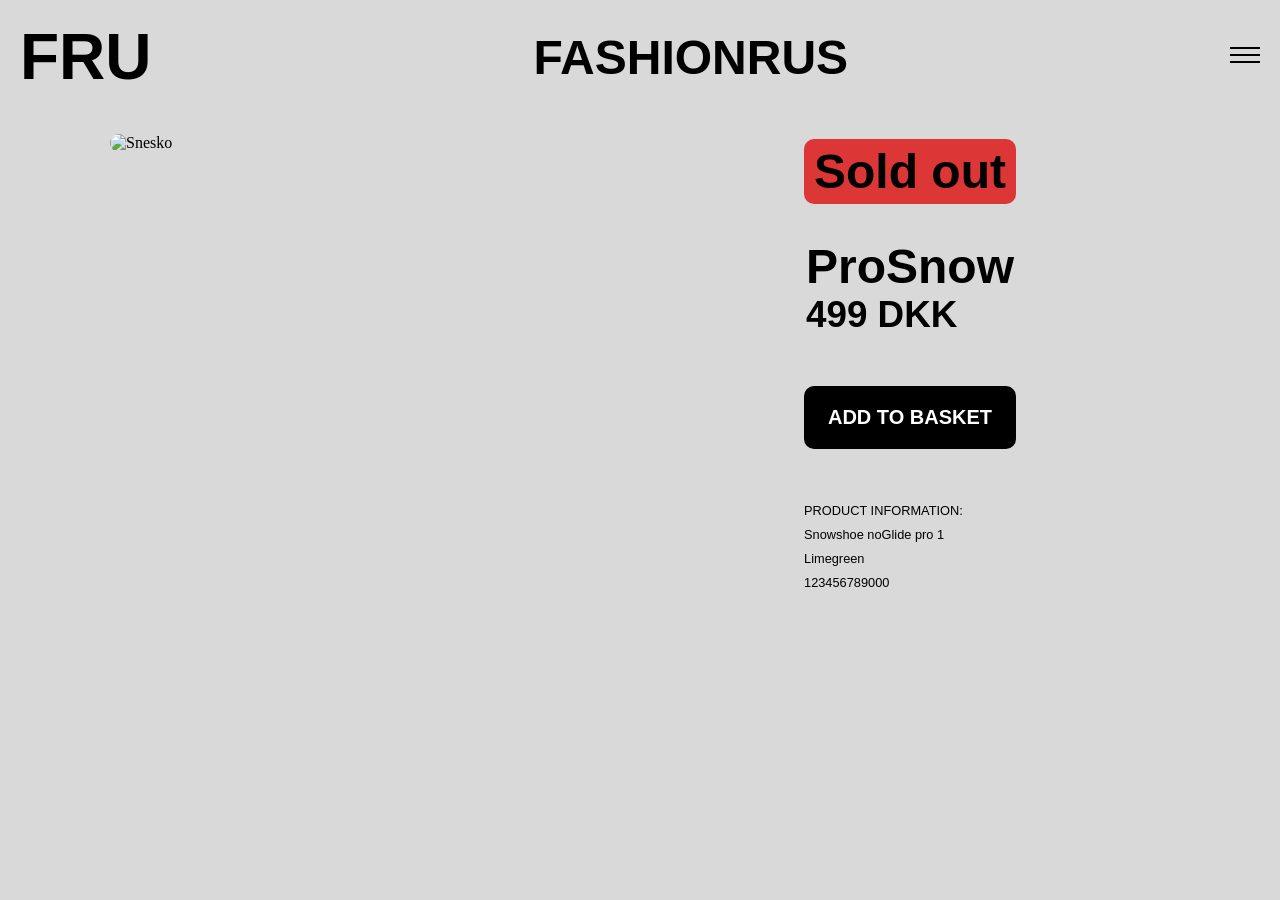
==== produkt.html @ b3882ac0 "ny side, fordi jeg lavede fejl med branches i den anden :-(" ====
<!DOCTYPE html>
<html lang="da">
  <head>
    <meta charset="UTF-8" />
    <meta name="viewport" content="width=device-width, initial-scale=1.0" />
    <title>Forside</title>
    <link rel="stylesheet" href="style.css" />
    <link rel="stylesheet" href="layout.css" />

    <link
      rel="icon"
      type="image/svg+xml"
      href="data:image/svg+xml,<svg xmlns=%22http://www.w3.org/2000/svg%22 width=%22256%22 height=%22256%22 viewBox=%220 0 100 100%22><rect width=%22100%22 height=%22100%22 rx=%220%22 fill=%22%23fafafa%22></rect><path fill=%22%23000000%22 d=%22M9.30 76.22L9.30 23.02L31.42 23.02L31.42 30.62L17.66 30.62L17.66 45.44L28.45 45.44L28.45 53.04L17.66 53.04L17.66 76.22L9.30 76.22ZM35.45 76.22L35.45 23.02L47.83 23.02Q54.29 23.02 57.26 26.02Q60.22 29.02 60.22 35.26L60.22 35.26L60.22 38.52Q60.22 46.81 54.75 49.01L54.75 49.01L54.75 49.16Q57.79 50.08 59.04 52.89Q60.30 55.70 60.30 60.41L60.30 60.41L60.30 69.76Q60.30 72.04 60.45 73.45Q60.60 74.85 61.21 76.22L61.21 76.22L52.70 76.22Q52.24 74.93 52.09 73.79Q51.94 72.65 51.94 69.68L51.94 69.68L51.94 59.96Q51.94 56.31 50.76 54.86Q49.58 53.42 46.69 53.42L46.69 53.42L43.81 53.42L43.81 76.22L35.45 76.22ZM43.81 45.82L46.85 45.82Q49.35 45.82 50.61 44.53Q51.86 43.24 51.86 40.20L51.86 40.20L51.86 36.09Q51.86 33.20 50.84 31.91Q49.81 30.62 47.61 30.62L47.61 30.62L43.81 30.62L43.81 45.82ZM78.23 76.98Q72.15 76.98 68.96 73.52Q65.77 70.06 65.77 63.60L65.77 63.60L65.77 23.02L74.13 23.02L74.13 64.21Q74.13 66.95 75.23 68.16Q76.33 69.38 78.39 69.38L78.39 69.38Q80.44 69.38 81.54 68.16Q82.64 66.95 82.64 64.21L82.64 64.21L82.64 23.02L90.70 23.02L90.70 63.60Q90.70 70.06 87.51 73.52Q84.31 76.98 78.23 76.98L78.23 76.98Z%22></path></svg>"
    />
  </head>
  <body>
    <!---------------------------------------------------------------------------------------HEADER------->
    <header>
      <!--HEADER - logo og burgermenu-->
      <div class="logo">
        <a href="index.html">FRU</a>
      </div>

      <h1>FASHIONRUS</h1>
      <nav>
        <ul class="menu">
          <li><a href="index.html">Forside</a></li>
          <li><a href="produktliste.html">Produktliste</a></li>
          <li><a href="produkt.html">Produkt</a></li>
        </ul>

        <div class="burger">
          <div class="line"></div>
          <div class="line"></div>
          <div class="line"></div>
        </div>
      </nav>
    </header>
    <!---------------------------------------------------------------------------------------MAIN------->
    <main>
      <!-------------ARRAY-->

      <div class="product_container">
        <div>
          <img src="https://kea-alt-del.dk/t7/images/webp/640/1541.webp" alt="Snesko" />
        </div>

        <div class="information_container">
          <div class="sold_out">
            <h1>Sold out</h1>
          </div>
          <div class="information">
            <h1>ProSnow</h1>

            <h2>499 DKK</h2>
          </div>
          <!--https://www.w3schools.com/TAgs/att_select_size.asp-->

          <div class="size_add">
            <!----------ADD TO BASKET-->

            <div class="cta">
              <a class="cta" href="">ADD TO BASKET</a>
            </div>
          </div>
          <div>
            <p>PRODUCT INFORMATION:</p>
            <p>Snowshoe noGlide pro 1</p>
            <p>Limegreen</p>
            <p>123456789000</p>
          </div>
        </div>
      </div>
    </main>
    <script src="menu.js"></script>
    <script src="single.js"></script>
  </body>
</html>
---- style.css ----
/*************** Reset *********************/
* {
  margin: 0px;
  padding: 0px;
  box-sizing: border-box;
  color: rgb(0, 0, 0);
}

/* ----------------------------------------------------- VARIABLE --------------*/
:root {
  /* Primære farve til hele sitet */
  --primary: #d9d9d9;

  /* Sekundære farve til hele sitet */
  --secondary: #000000;

  /* Kontrast/tertiær farve til hele sitet */
  --contrast: #ffffff;

  /* Primær font */
  --main_font: "Bebas Neue", sans-serif;

  /* Brødtekst font */
  --txt_font: "Albert Sans", sans-serif;

  /* Brødtekst farve  */
  --txt_color: #000000;
}
/* -----------------------------------------------------Fra google --------------*/
.bebas-neue-regular {
  font-family: "Bebas Neue", serif;
  font-weight: 400;
  font-style: normal;
}

/* -----------------------------------------------------TEKST--------------*/
h1 {
  font-family: var(--main_font);
  color: var(--secondary);
  font-weight: 800;
  font-size: 3rem;
}

h2 {
  font-family: var(--main_font);
  color: var(--secondary);
  font-size: 2.3rem;
  font-weight: 600;
}

h3 {
  font-family: var(--txt_font);
  color: var(--txt_color);
}

p {
  font-family: var(--txt_font);
  color: var(--txt_color);
  line-height: 1.5rem;
  font-size: 0.8em;
}

a {
  font-family: var(--main_font);
  text-decoration: none;
  color: var(--txt_color);
  font-weight: 600;
}

li {
  font-family: var(--txt_font);
  color: var(--txt_color);
  margin-block: 0.8rem;
}

/*-------------------------------------------------------------------------BAGGRUNDSFARVER ----------*/
.bg_color1 {
  background-color: var(--primary);
}

.bg_color2 {
  background-color: var(--secondary);
}

.bg_color3 {
  background-color: var(--contrast);
}

/*-------------------------------------------------------------------------IMG ----------*/
img {
  width: 100%;
  height: auto;
  display: block;
  border-radius: 10px;
}

/* ----------------------------------------------------------------MAIN-----------------------------*/

body {
  background-color: var(--primary);
}

main {
  max-width: 1100px;
  margin: 0 auto;
  padding: 20px;
}
---- layout.css ----
/*************** Menu ****************/

header {
  position: sticky;
  top: 0;
  display: flex;
  justify-content: space-between;
  align-items: center;
  padding: 20px;
  background-color: var(--primary);
  z-index: 2;
}

nav {
  display: flex;
  align-items: center;
  z-index: 2;
}

.menu {
  display: flex;
  list-style: none;
  margin: 0;
  padding: 0;
  z-index: 2;
}

.menu li {
  margin-right: 20px;
}

.menu li:last-child {
  margin-right: 0;
}

.menu a {
  display: block;
  padding: 10px;
  color: white;
  text-decoration: none;
  transition: color 0.3s;
  text-align: end;
  border-radius: 10px;
  font-family: "Bebas Neue";
  padding: 1em;
}

.menu a:hover {
  background-color: var(--primary);
  color: var(--secondary);
  transition: 0.5s ease;
}

.burger {
  width: 30px;
  height: 20px;
  cursor: pointer;
}

.burger .line {
  width: 100%;
  height: 2px;
  background-color: black;
  margin-bottom: 5px;
  transition: 0.2s linear;
}

.menu {
  display: none;
}
.burger {
  display: block;
}
.burger.active .line:nth-child(1) {
  transform: rotate(45deg) translate(5px, 5px);
  transition: 0.2s linear;
}

.burger.active .line:nth-child(2) {
  opacity: 0;
  transition: 0.15s linear;
}

.burger.active .line:nth-child(3) {
  transform: rotate(-45deg) translate(5px, -5px);
  transition: 0.2s linear;
}

nav.active .menu {
  display: block;
  position: absolute;
  top: 80px;
  right: 0;
  z-index: 2; /* ER ØVERST men lottie dækker :-(*/
  background-color: #000000;
}

nav.active .menu li {
  margin: 10px 20px;
}

nav.active .menu a {
  font-size: 24px;
}

.logo a {
  font-size: 4rem;
}
/* ---------------------------------------------------------------------------------*/
.category_list_container {
  display: grid;
  grid-template-columns: 1fr;
  gap: 20px;
}

.cta_index {
  border-radius: 10px;
}

.cta_index a {
  display: grid;
  background-color: var(--secondary);
  color: var(--contrast);
  text-align: center;
  font-size: 20px;
  justify-content: center;
  padding: 2rem 10rem 2rem 10rem;
}

.cta_index :hover {
  color: var(--secondary);
  background-color: var(--contrast);
}

.cta {
  margin: auto;
  padding: 20px 0px 20px 0px;
  border-radius: 10px;
}

.cta a {
  display: grid;
  background-color: var(--secondary);
  color: var(--contrast);
  width: auto;
  height: auto;
  text-align: center;
  font-size: 20px;
  justify-content: center;
}

.cta :hover {
  color: var(--secondary);
  background-color: var(--contrast);
}

.card {
  border: solid var(--secondary);
  border-radius: 10px;
  padding: 15px;
  display: grid;
  grid-template-columns: 1fr;
  height: 100%;
  width: auto;
}
.card p {
  text-align: bottom left;
}

.card div {
  display: grid;
  gap: 10px;
  padding-top: 15px;
}

.productContainer {
  display: grid;
  grid-template-columns: 1fr;
  margin: auto;
  gap: 15px;
}

/* ------------------------------*/

.add_to_basket {
  display: grid;
  justify-content: right;
}
/* -----------------------------------------------------------------SOLD OUT----------------*/

.sold_out {
  background-color: rgb(220, 54, 54);
}

.sold_out img {
  opacity: 0.5;
}

.discount {
  background-color: rgb(245, 206, 65);
}

.sold_out,
.discount {
  display: inline-block; /* Gør dem kun så brede som deres indhold, display: inline-block; → Sørger for, at .sold_out og .discount ikke fylder hele .card */
  padding: 5px 10px; /* Lidt polstring for bedre udseende */
  border-radius: 10px; /* Afrundede hjørner */
  text-align: center;
  font-weight: bold; /* Gør teksten tydeligere */
  font-size: 1.7rem; /* Gør den lidt mindre */
  margin: 5px 0; /* Giver dem lidt luft, men ikke for meget */
}

/* -----------------------------------------------------------------DISCOUNT----------------*/

/* -----------------------------------------------------------------PRODUKT---------------*/

.product_container {
  display: grid;
  grid-template-columns: 1fr;
}

.information_container {
  display: grid;
  margin: auto;
  grid-template-columns: 1fr;
  gap: 30px;
}

.product_container img {
  object-fit: cover;
  align-self: stretch;
}

.information {
  display: grid;
  margin: auto;
}

.product_details {
  display: grid;
  grid-template-columns: 1fr 1fr;
  border-radius: 10px;
  text-align: center;
  border: 3px solid var(--secondary);
}

.product_details p {
  padding: 5px;
}

.product_list_container {
  display: grid;
  gap: 20px;
}

.product_info {
  display: grid;
  border: 3px solid var(--secondary);
  border-radius: 10px;
  padding: 30px 20px 30px 20px;
}

/* -----------------------------------------------------------------MEDIA----------------*/

@media (min-width: 800px) {
  .category_list_container {
    grid-template-columns: 1fr 1fr;
    margin: 15em 0 15em 0;
  }

  .product_container {
    display: grid;
    grid-template-columns: 1fr 1fr;
    gap: 20px;
  }

  .category_list {
    display: grid;
    text-align: center;
  }

  .product_list_container {
    display: grid;
    grid-template-columns: repeat(3, 1fr);
    grid-template-rows: auto auto;
    gap: 20px;
  }

  .box {
    display: grid;
    grid-template-columns: 1fr;
    grid-column: span 1;
    width: 100%;
    height: 100%;
  }

  /* -----------------------------------------------------------------PRODUKT---------------*/
}
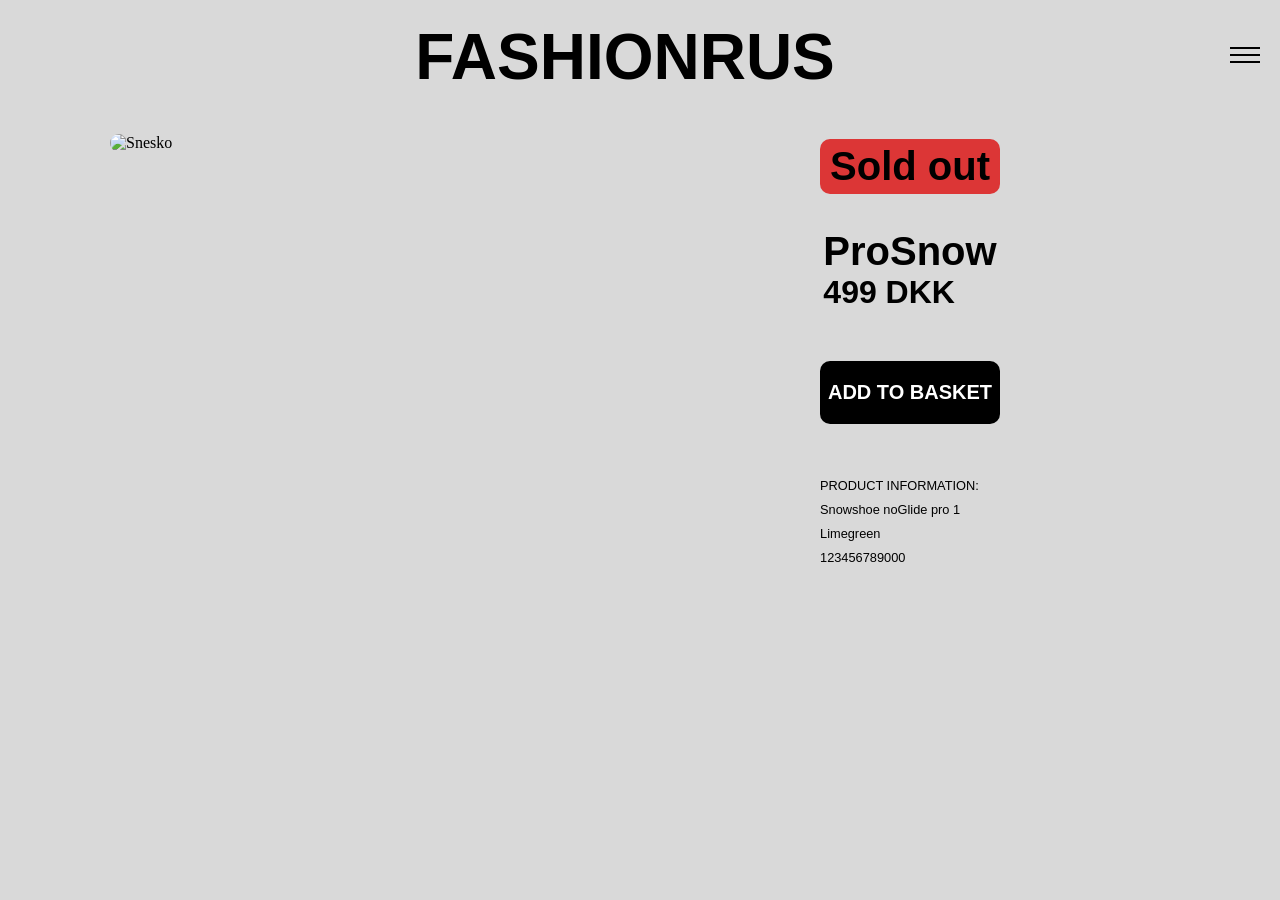
==== commit 22afbabc: "done med sold_out og discount" ====
--- a/produkt.html
+++ b/produkt.html
@@ -17,16 +17,15 @@
     <!---------------------------------------------------------------------------------------HEADER------->
     <header>
       <!--HEADER - logo og burgermenu-->
+      <div></div>
+
       <div class="logo">
-        <a href="index.html">FRU</a>
+        <h1><a href="index.html">FASHIONRUS</a></h1>
       </div>
 
-      <h1>FASHIONRUS</h1>
       <nav>
         <ul class="menu">
           <li><a href="index.html">Forside</a></li>
-          <li><a href="produktliste.html">Produktliste</a></li>
-          <li><a href="produkt.html">Produkt</a></li>
         </ul>
 
         <div class="burger">
--- a/style.css
+++ b/style.css
@@ -38,13 +38,13 @@
   font-family: var(--main_font);
   color: var(--secondary);
   font-weight: 800;
-  font-size: 3rem;
+  font-size: 2.5rem;
 }
 
 h2 {
   font-family: var(--main_font);
   color: var(--secondary);
-  font-size: 2.3rem;
+  font-size: 2rem;
   font-weight: 600;
 }
 
@@ -105,3 +105,7 @@
   margin: 0 auto;
   padding: 20px;
 }
+
+.new_price {
+  text-decoration: underline;
+}
--- a/layout.css
+++ b/layout.css
@@ -163,6 +163,7 @@
   height: 100%;
   width: auto;
 }
+
 .card p {
   text-align: bottom left;
 }
@@ -218,6 +219,7 @@
 .product_container {
   display: grid;
   grid-template-columns: 1fr;
+  gap: 30px;
 }
 
 .information_container {
@@ -259,6 +261,37 @@
   border: 3px solid var(--secondary);
   border-radius: 10px;
   padding: 30px 20px 30px 20px;
+}
+
+.size-selector {
+  display: flex;
+  gap: 10px;
+  flex-wrap: wrap;
+  max-width: 300px;
+  justify-content: center;
+  margin: auto;
+  margin-top: 30px;
+  margin-bottom: 30px;
+}
+
+.size-selector button {
+  background-color: #ddd;
+  border: 1px solid #bbb;
+  border-radius: 8px;
+  padding: 10px 15px;
+  font-size: 16px;
+  cursor: pointer;
+  transition: all 0.2s ease;
+}
+
+.size-selector button:hover {
+  background-color: #ccc;
+}
+
+.size-selector button.active {
+  background-color: var(--secondary);
+  color: var(--primary);
+  border-color: var(--primary);
 }
 
 /* -----------------------------------------------------------------MEDIA----------------*/
@@ -282,18 +315,24 @@
 
   .product_list_container {
     display: grid;
-    grid-template-columns: repeat(3, 1fr);
-    grid-template-rows: auto auto;
+    grid-template-columns: repeat(3, 1fr); /* 3 kolonner */
+    grid-template-rows: auto; /* Sørger for dynamisk højde - grid-template-rows: auto; i .product_list_container sikrer, at rækker får korrekt højde. */
     gap: 20px;
   }
 
-  .box {
-    display: grid;
-    grid-template-columns: 1fr;
-    grid-column: span 1;
-    width: 100%;
-    height: 100%;
-  }
-
-  /* -----------------------------------------------------------------PRODUKT---------------*/
-}
+  .card {
+    display: grid;
+    grid-template-rows: subgrid; /* Arver rækker fra parent grid */
+    grid-row: span 2; /* Giver kortene plads */
+    align-content: start; /* Undgår overlapning - align-content: start; i .card forhindrer overlapning ved at skubbe indholdet opad.*/
+    border: solid var(--secondary);
+    border-radius: 10px;
+    padding: 15px;
+  }
+
+  .card div {
+    display: grid;
+    grid-template-rows: auto auto auto; /* Tilføjer specifikke rækker - grid-template-rows: auto auto auto; i .card div sikrer, at tekst og priser har deres egne rækker.*/
+    gap: 10px;
+  }
+}
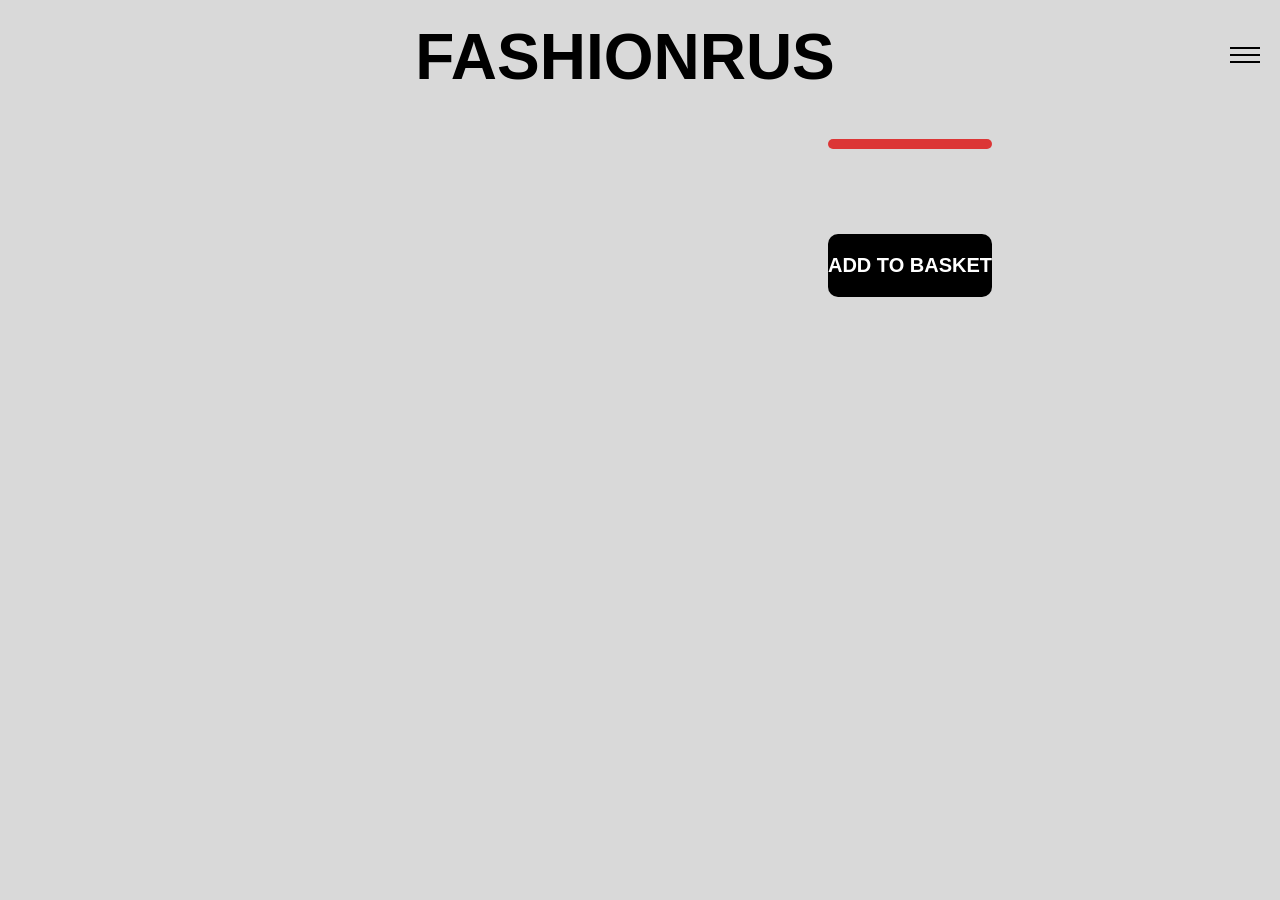
==== commit 4715051b: "småændringer i look og slet html indhold" ====
--- a/produkt.html
+++ b/produkt.html
@@ -40,19 +40,11 @@
       <!-------------ARRAY-->
 
       <div class="product_container">
-        <div>
-          <img src="https://kea-alt-del.dk/t7/images/webp/640/1541.webp" alt="Snesko" />
-        </div>
+        <div></div>
 
         <div class="information_container">
-          <div class="sold_out">
-            <h1>Sold out</h1>
-          </div>
-          <div class="information">
-            <h1>ProSnow</h1>
-
-            <h2>499 DKK</h2>
-          </div>
+          <div class="sold_out"></div>
+          <div class="information"></div>
           <!--https://www.w3schools.com/TAgs/att_select_size.asp-->
 
           <div class="size_add">
@@ -62,12 +54,7 @@
               <a class="cta" href="">ADD TO BASKET</a>
             </div>
           </div>
-          <div>
-            <p>PRODUCT INFORMATION:</p>
-            <p>Snowshoe noGlide pro 1</p>
-            <p>Limegreen</p>
-            <p>123456789000</p>
-          </div>
+          <div></div>
         </div>
       </div>
     </main>
--- a/layout.css
+++ b/layout.css
@@ -164,10 +164,6 @@
   width: auto;
 }
 
-.card p {
-  text-align: bottom left;
-}
-
 .card div {
   display: grid;
   gap: 10px;
@@ -294,6 +290,15 @@
   border-color: var(--primary);
 }
 
+.category_headline {
+  display: grid;
+  text-align: left;
+  font-size: 2em;
+  padding: 20px;
+  color: var(--secondary);
+  margin: 20px 20px 20px 20px;
+}
+
 /* -----------------------------------------------------------------MEDIA----------------*/
 
 @media (min-width: 800px) {
@@ -325,7 +330,7 @@
     grid-template-rows: subgrid; /* Arver rækker fra parent grid */
     grid-row: span 2; /* Giver kortene plads */
     align-content: start; /* Undgår overlapning - align-content: start; i .card forhindrer overlapning ved at skubbe indholdet opad.*/
-    border: solid var(--secondary);
+    border: 1.5px solid var(--secondary);
     border-radius: 10px;
     padding: 15px;
   }
